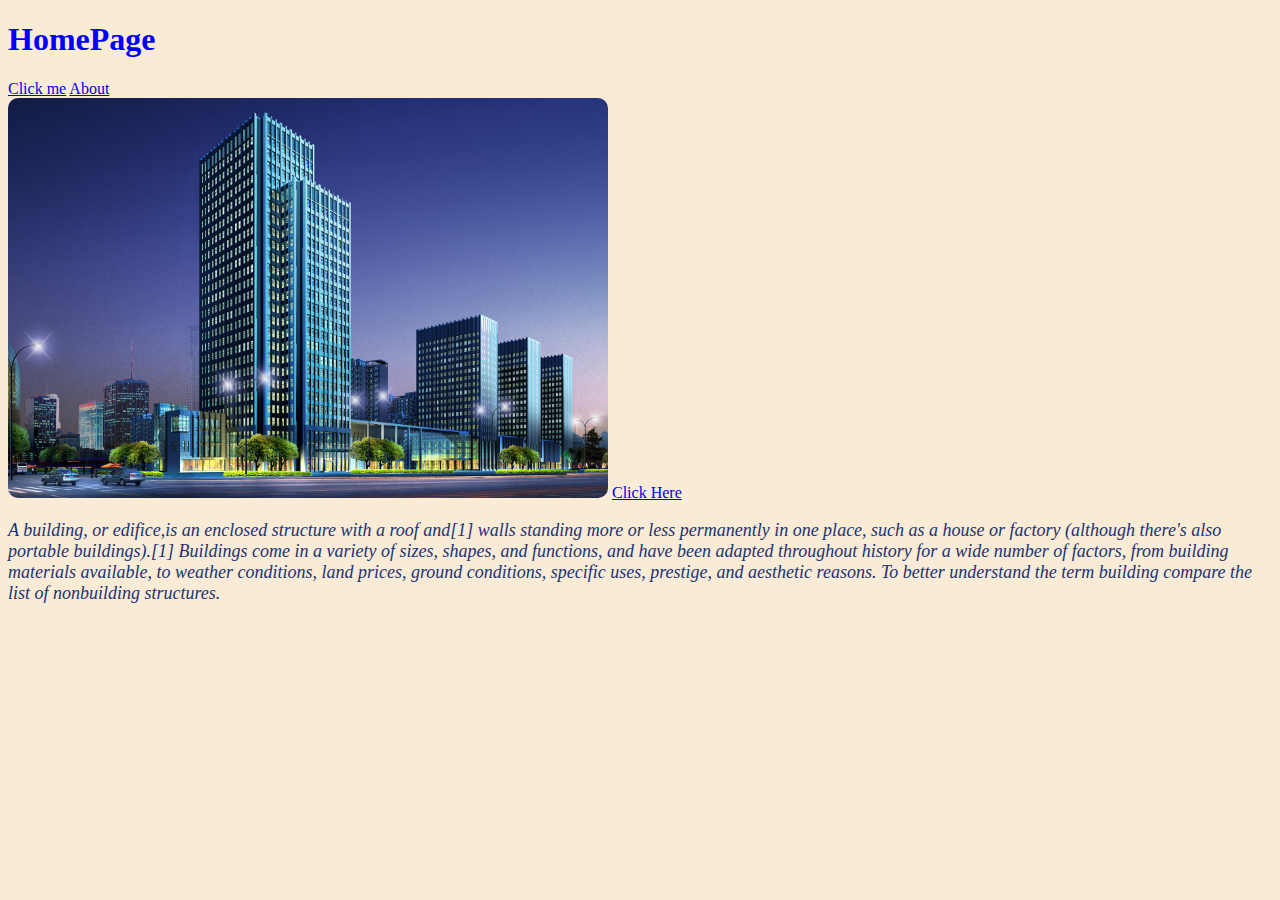
==== index.html @ 783f6831 "first commit" ====
<!DOCTYPE html>
<html>
    <head>
        <meta charset="utf-8">
        <link href="style.css" rel="stylesheet"/>
        <title>Links&Images</title>
    </head>
    <body>
        <h1 style="color:blue;">HomePage</h1>
        <a href="https://theuselessweb.com/">Click me</a>
        <a href="About_Us.html">About</a><br>
        <img src="./images/first-img.jpg.jfif"alt="Free building block"width="600"height="400">
        <a href="Multicolor.html">Click Here</a>
        <p><i>A building, or edifice,is an enclosed structure with a roof and[1] walls standing more or less permanently in one place, such as a house or factory (although there's also portable buildings).[1] Buildings come in a variety of sizes, shapes, and functions, and have been adapted throughout history for a wide number of factors, from building materials available, to weather conditions, land prices, ground conditions, specific uses, prestige, and aesthetic reasons. To better understand the term building compare the list of nonbuilding structures.</i></p>
    </body>
</html>
---- style.css ----
*
{
background-color:antiquewhite;
}
p
{
    color: rgb(32, 51, 114);
    font-family:cursive;
    font-size:large;
    border:1px;
}
img
{
 border-radius:10px;
}
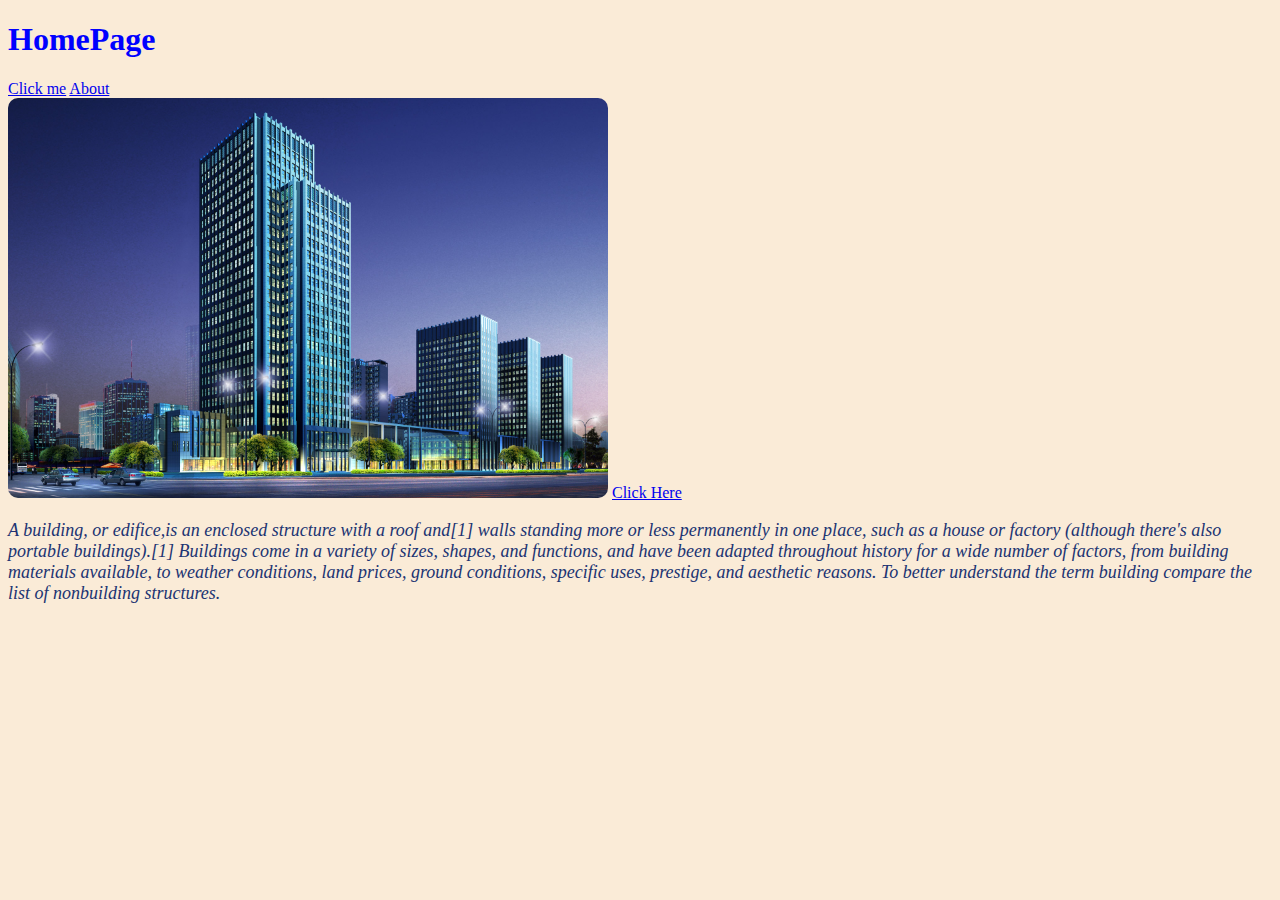
==== commit 35b6dacc: "saving to git" ====
--- a/index.html
+++ b/index.html
@@ -1,7 +1,9 @@
 <!DOCTYPE html>
-<html>
+<html lang="en">
     <head>
         <meta charset="utf-8">
+        <meta http-equiv="X-UI-Compatible" content="IE-edge">
+        <meta name="viewport" content="width=device-width, initial-scale=1.0">
         <link href="style.css" rel="stylesheet"/>
         <title>Links&Images</title>
     </head>
